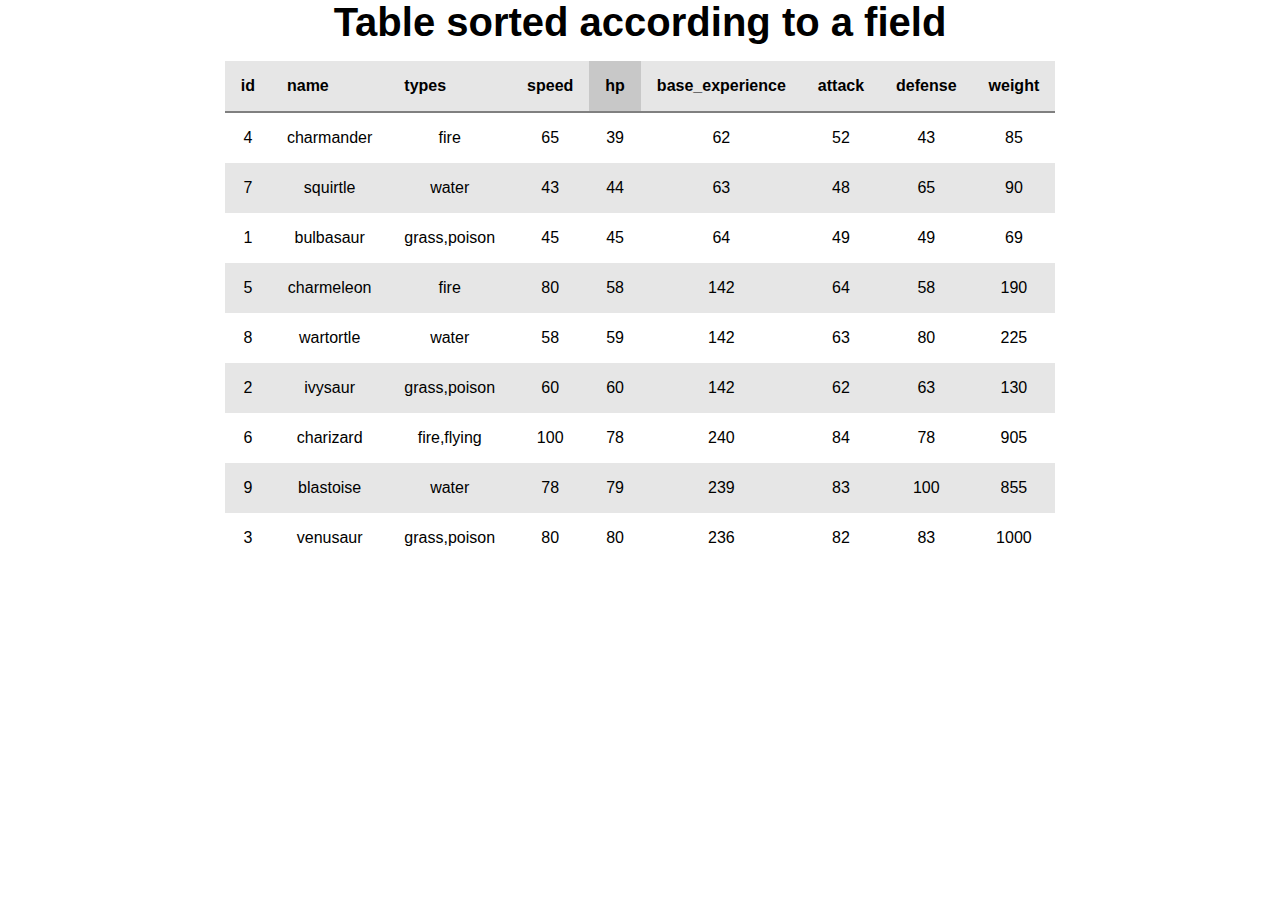
==== html/index.html @ ca7cd59f "Made it work for any csv file" ====
<html><head><title>Table</title><link rel="stylesheet" href="styles.css"/></head><body><h1>Table sorted according to a field</h1><table><thead><tr><th class="id">id</th><th class="name">name</th><th class="types">types</th><th class="speed">speed</th><th class="hp sortedBy">hp</th><th class="base_experience">base_experience</th><th class="attack">attack</th><th class="defense">defense</th><th class="weight">weight</th></tr></thead><tbody><tr><td>4</td><td>charmander</td><td>fire</td><td>65</td><td>39</td><td>62</td><td>52</td><td>43</td><td>85</td></tr><tr><td>7</td><td>squirtle</td><td>water</td><td>43</td><td>44</td><td>63</td><td>48</td><td>65</td><td>90</td></tr><tr><td>1</td><td>bulbasaur</td><td>grass,poison</td><td>45</td><td>45</td><td>64</td><td>49</td><td>49</td><td>69</td></tr><tr><td>5</td><td>charmeleon</td><td>fire</td><td>80</td><td>58</td><td>142</td><td>64</td><td>58</td><td>190</td></tr><tr><td>8</td><td>wartortle</td><td>water</td><td>58</td><td>59</td><td>142</td><td>63</td><td>80</td><td>225</td></tr><tr><td>2</td><td>ivysaur</td><td>grass,poison</td><td>60</td><td>60</td><td>142</td><td>62</td><td>63</td><td>130</td></tr><tr><td>6</td><td>charizard</td><td>fire,flying</td><td>100</td><td>78</td><td>240</td><td>84</td><td>78</td><td>905</td></tr><tr><td>9</td><td>blastoise</td><td>water</td><td>78</td><td>79</td><td>239</td><td>83</td><td>100</td><td>855</td></tr><tr><td>3</td><td>venusaur</td><td>grass,poison</td><td>80</td><td>80</td><td>236</td><td>82</td><td>83</td><td>1000</td></tr></tbody></table></body></html>
---- html/styles.css ----
* {
  margin: 0;
}

body {
  width: 1000px;
  margin: 0 auto;
  font-family: sans-serif;
  font-size: 20px;
  display: flex;
  flex-direction: column;
  align-items: center;
}

table {
  border-collapse: collapse;
  margin: 1em;
  text-align: center;
}

thead {
  font-size: 1em;
  background-color: rgba(220, 220, 220, 0.7);
  border-bottom: 2px solid grey;
  text-align: left;
}

td,
th {
  padding: 1em;
  font-size: 1em;
}

tbody>tr:nth-child(even) {
  background-color: rgba(220, 220, 220, 0.7);
}

tbody>tr:hover {
  background-color: grey;
  color: white;
}

.sortedBy {
  background-color: rgba(200, 200, 200);
}
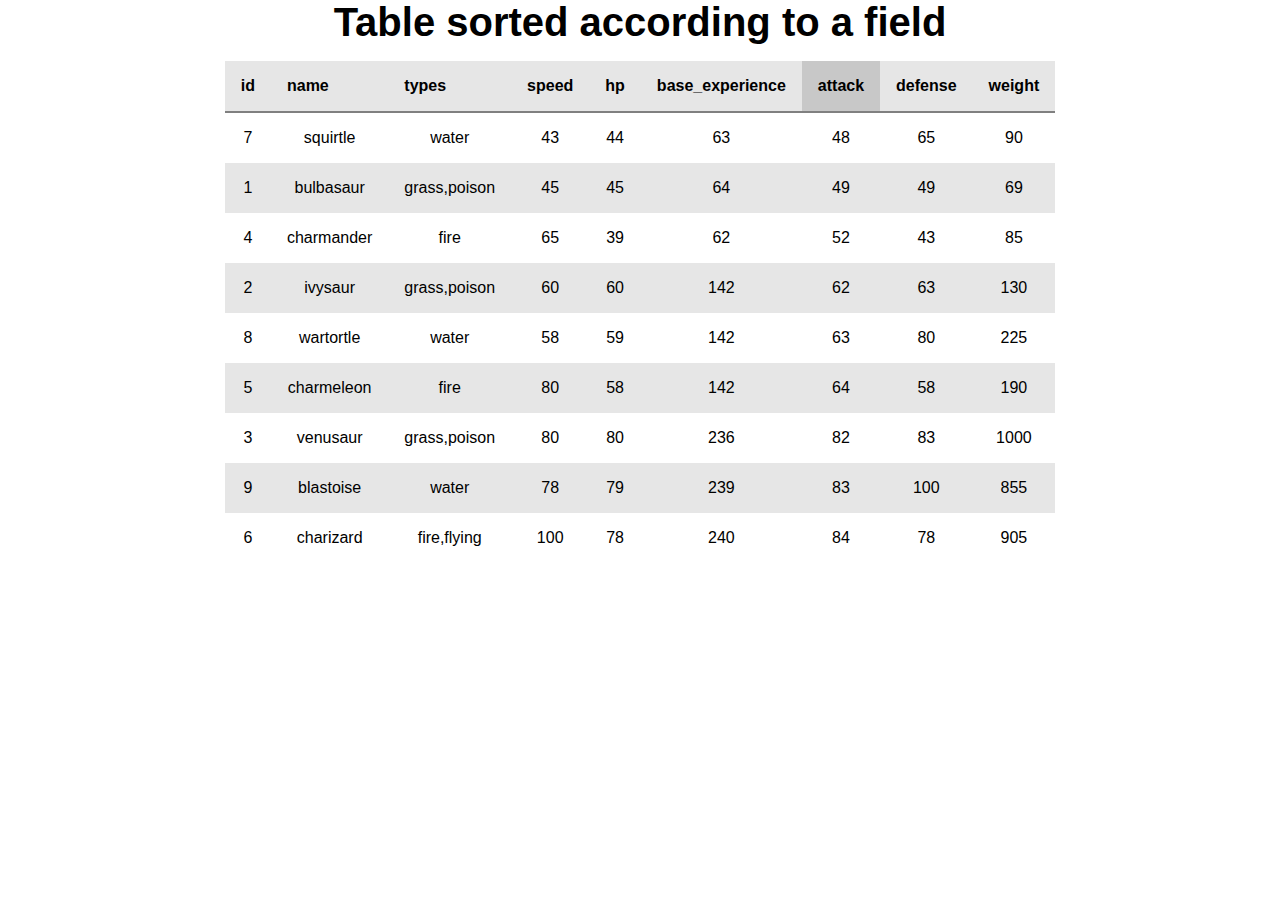
==== commit 67dd7c66: "Changed .eslintignore file" ====
--- a/html/index.html
+++ b/html/index.html
@@ -1 +1 @@
-<html><head><title>Table</title><link rel="stylesheet" href="styles.css"/></head><body><h1>Table sorted according to a field</h1><table><thead><tr><th class="id">id</th><th class="name">name</th><th class="types">types</th><th class="speed">speed</th><th class="hp sortedBy">hp</th><th class="base_experience">base_experience</th><th class="attack">attack</th><th class="defense">defense</th><th class="weight">weight</th></tr></thead><tbody><tr><td>4</td><td>charmander</td><td>fire</td><td>65</td><td>39</td><td>62</td><td>52</td><td>43</td><td>85</td></tr><tr><td>7</td><td>squirtle</td><td>water</td><td>43</td><td>44</td><td>63</td><td>48</td><td>65</td><td>90</td></tr><tr><td>1</td><td>bulbasaur</td><td>grass,poison</td><td>45</td><td>45</td><td>64</td><td>49</td><td>49</td><td>69</td></tr><tr><td>5</td><td>charmeleon</td><td>fire</td><td>80</td><td>58</td><td>142</td><td>64</td><td>58</td><td>190</td></tr><tr><td>8</td><td>wartortle</td><td>water</td><td>58</td><td>59</td><td>142</td><td>63</td><td>80</td><td>225</td></tr><tr><td>2</td><td>ivysaur</td><td>grass,poison</td><td>60</td><td>60</td><td>142</td><td>62</td><td>63</td><td>130</td></tr><tr><td>6</td><td>charizard</td><td>fire,flying</td><td>100</td><td>78</td><td>240</td><td>84</td><td>78</td><td>905</td></tr><tr><td>9</td><td>blastoise</td><td>water</td><td>78</td><td>79</td><td>239</td><td>83</td><td>100</td><td>855</td></tr><tr><td>3</td><td>venusaur</td><td>grass,poison</td><td>80</td><td>80</td><td>236</td><td>82</td><td>83</td><td>1000</td></tr></tbody></table></body></html>+<html><head><title>Table</title><link rel="stylesheet" href="styles.css"/></head><body><h1>Table sorted according to a field</h1><table><thead><tr><th class="id">id</th><th class="name">name</th><th class="types">types</th><th class="speed">speed</th><th class="hp">hp</th><th class="base_experience">base_experience</th><th class="attack sortedBy">attack</th><th class="defense">defense</th><th class="weight">weight</th></tr></thead><tbody><tr><td>7</td><td>squirtle</td><td>water</td><td>43</td><td>44</td><td>63</td><td>48</td><td>65</td><td>90</td></tr><tr><td>1</td><td>bulbasaur</td><td>grass,poison</td><td>45</td><td>45</td><td>64</td><td>49</td><td>49</td><td>69</td></tr><tr><td>4</td><td>charmander</td><td>fire</td><td>65</td><td>39</td><td>62</td><td>52</td><td>43</td><td>85</td></tr><tr><td>2</td><td>ivysaur</td><td>grass,poison</td><td>60</td><td>60</td><td>142</td><td>62</td><td>63</td><td>130</td></tr><tr><td>8</td><td>wartortle</td><td>water</td><td>58</td><td>59</td><td>142</td><td>63</td><td>80</td><td>225</td></tr><tr><td>5</td><td>charmeleon</td><td>fire</td><td>80</td><td>58</td><td>142</td><td>64</td><td>58</td><td>190</td></tr><tr><td>3</td><td>venusaur</td><td>grass,poison</td><td>80</td><td>80</td><td>236</td><td>82</td><td>83</td><td>1000</td></tr><tr><td>9</td><td>blastoise</td><td>water</td><td>78</td><td>79</td><td>239</td><td>83</td><td>100</td><td>855</td></tr><tr><td>6</td><td>charizard</td><td>fire,flying</td><td>100</td><td>78</td><td>240</td><td>84</td><td>78</td><td>905</td></tr></tbody></table></body></html>